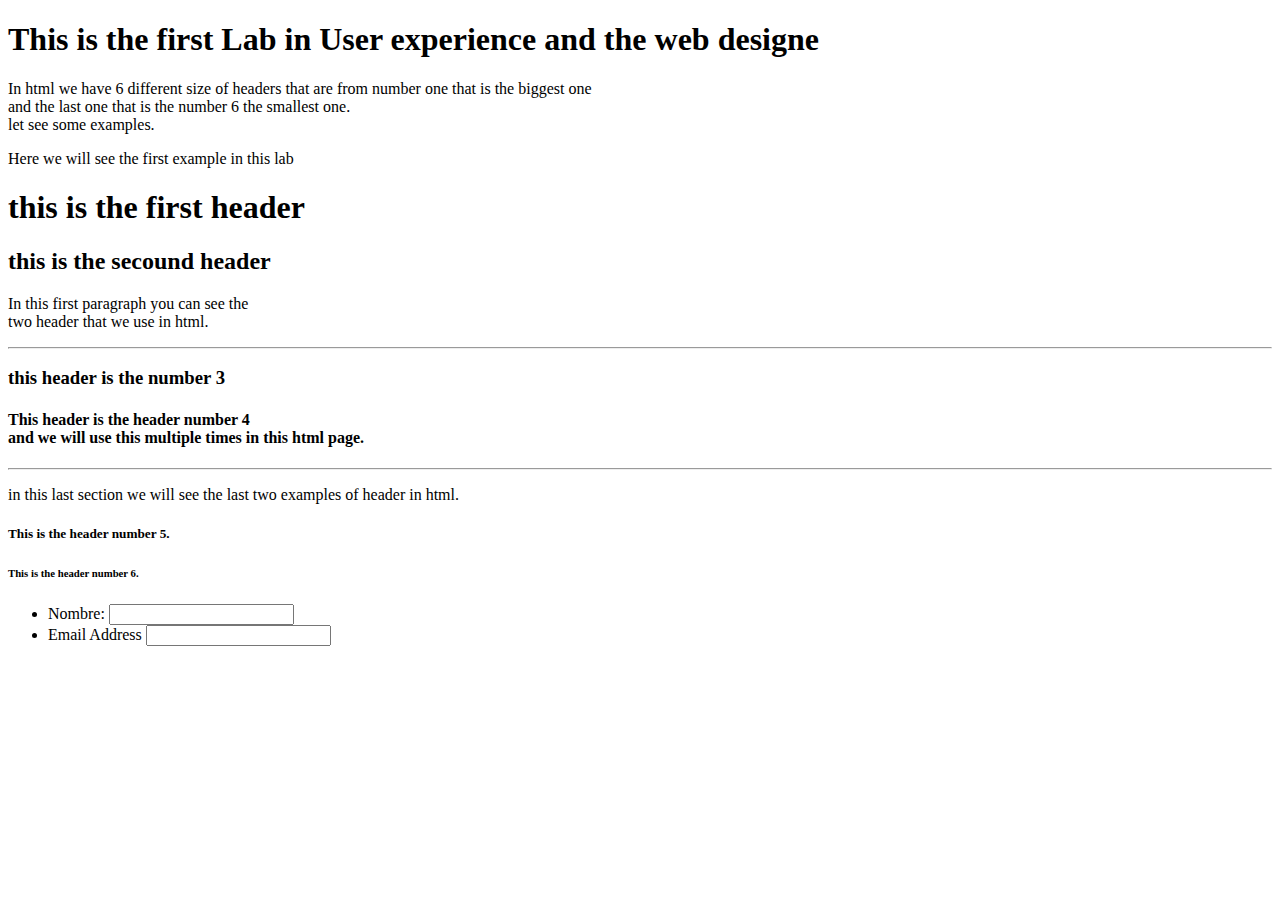
==== Lab1.html @ a4e778f7 "Add files via upload" ====
<!DOCTYPE html>
<html>
    <head>
        <meta charset="UTF-8">
        <title>Lab1</title>
    </head>
    <body>
        <h1>This is the first Lab in User experience and the web designe</h1>
        <p>In html we have 6 different size of headers that are from number one that is the biggest one<br/>
        and the last one that is the number 6 the smallest one.<br/> let see some examples.</p>
            <div>
                <p>Here we will see the first example in this lab</p>
                <h1>this is the first header</h1>
                <h2>this is the secound header</h2>
                <p>In this first paragraph you can see the <br/>
                two header that we use in html.</p>
            </div>
            <hr>
            <div>
                <h3>this header is the number 3</h3>
                <h4>This header is the header number 4 <br> and we will use this multiple times in this html page.</h4>
            </div>
            <hr>
            <div>
                <p>in this last section we will see the last two examples of header in html.</p>
                <h5> This is the header number 5.</h5>
                <h6> This is the header number 6.</h6>
            </div>
            <div>
                <form action="my form" method="post">
                    <ul>
                        <li>
                            <label for="name">Nombre:</label>
                            <input type="text" id="name" name="user_name"/>
                        </li>
                        <li>
                            <label for="mail">Email Address</label>
                            <input type="email" id="mail" name="user_mail/">
                        </li>
                    </ul>
                </form>
            </div>
    </body>
</html>
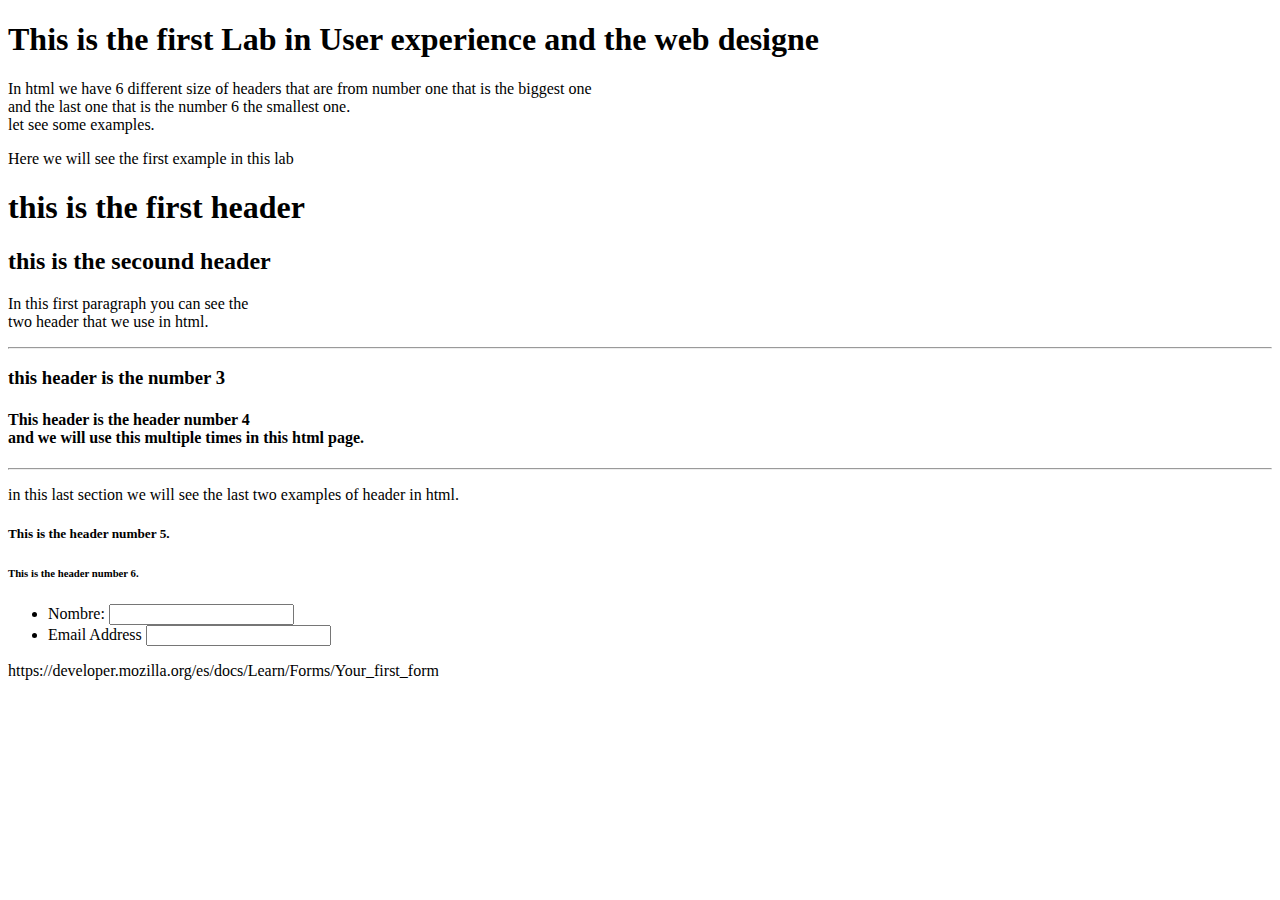
==== commit 4e33892d: "Update Lab1.html" ====
--- a/Lab1.html
+++ b/Lab1.html
@@ -41,4 +41,5 @@
                 </form>
             </div>
     </body>
-</html>+</html>
+https://developer.mozilla.org/es/docs/Learn/Forms/Your_first_form
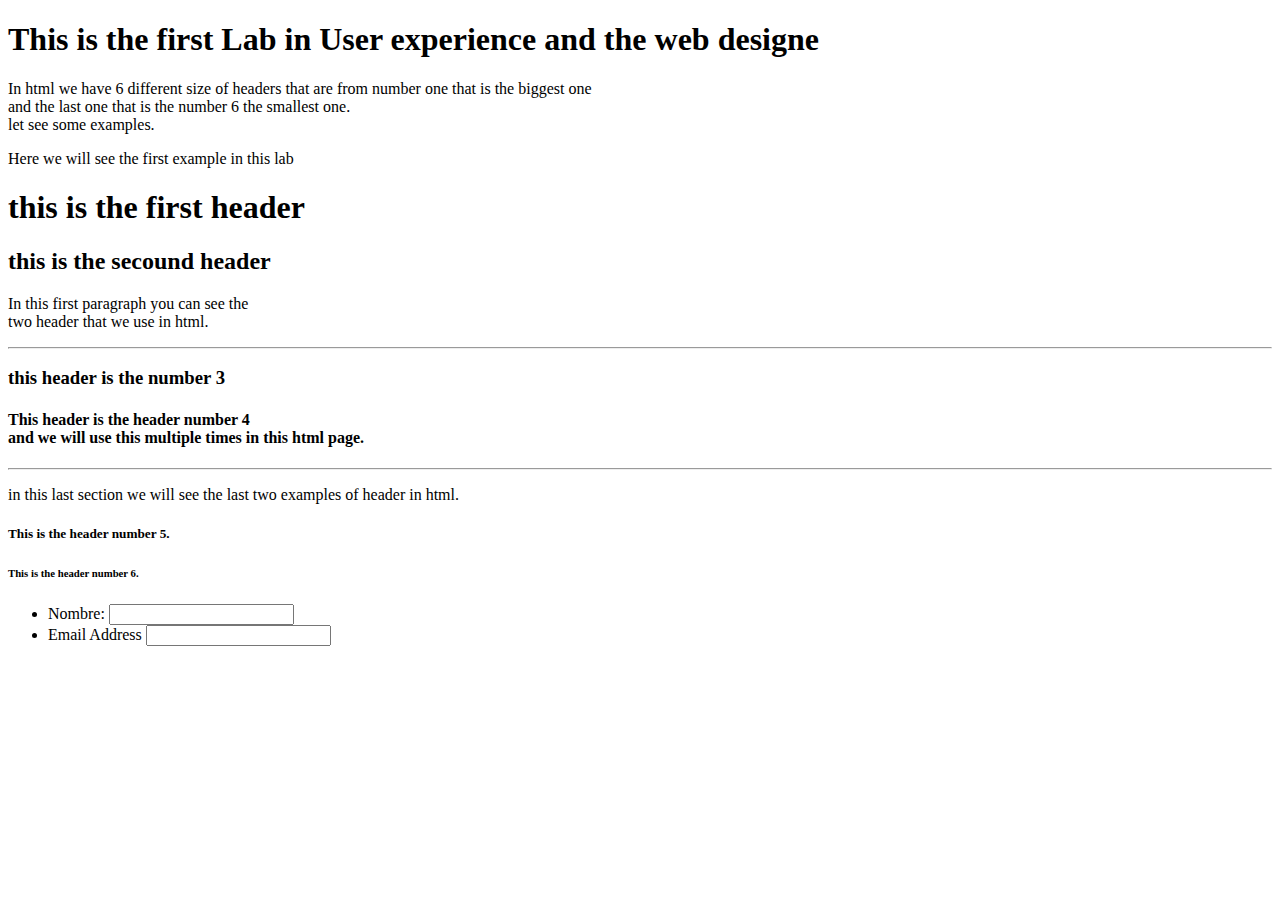
==== commit 0b4ef61f: "Update Lab1.html" ====
--- a/Lab1.html
+++ b/Lab1.html
@@ -42,4 +42,3 @@
             </div>
     </body>
 </html>
-https://developer.mozilla.org/es/docs/Learn/Forms/Your_first_form
